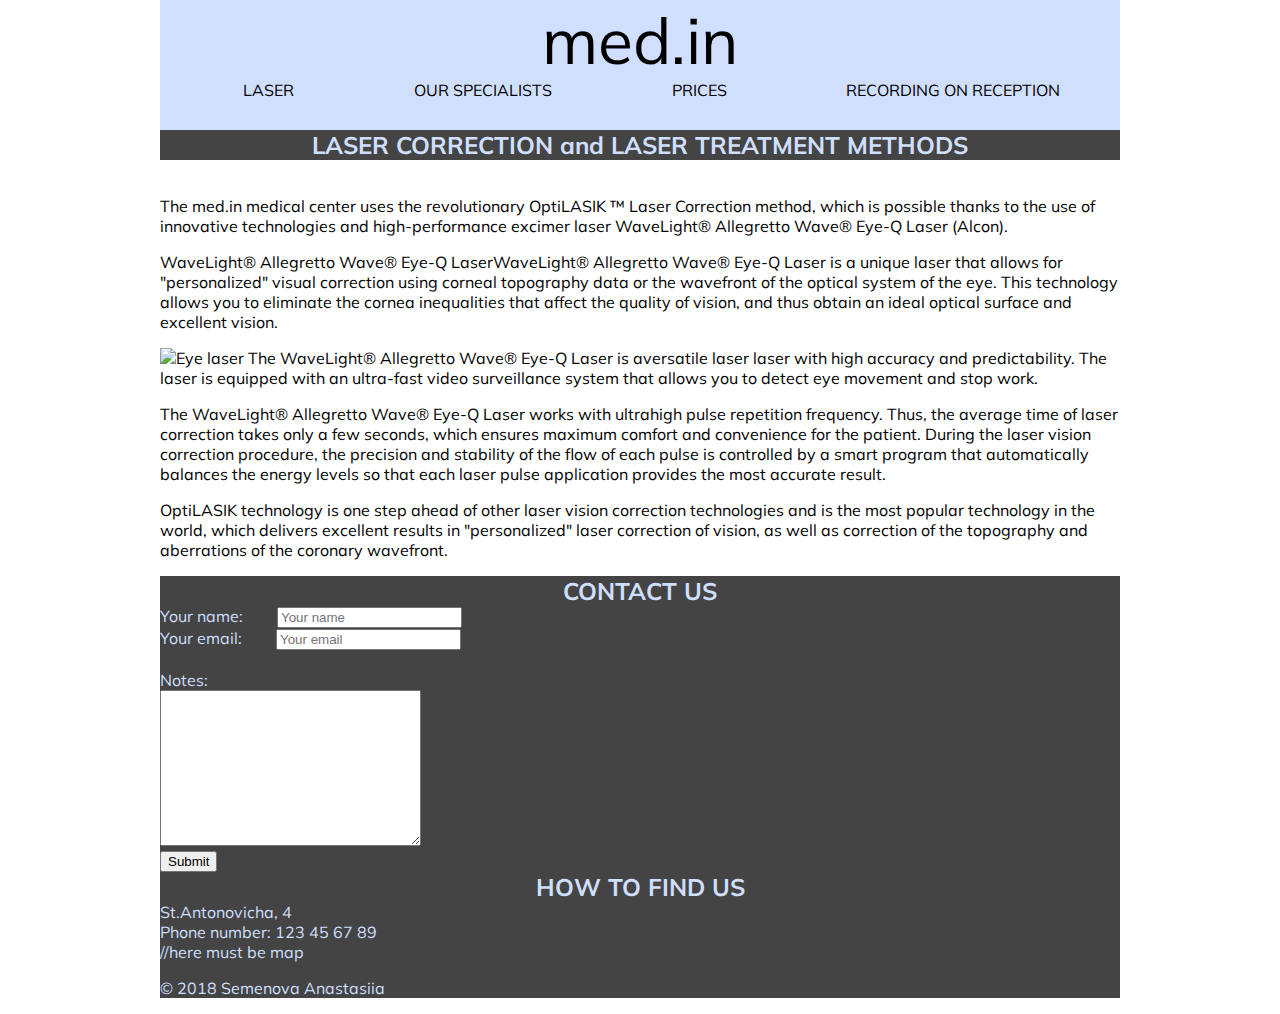
==== laser.html @ fbcfc30f "added some css" ====
<!DOCTYPE html>
<html lang="en">
    <head>
        <meta charset="UTF-8">
        <meta name="viewport" content="width=device-width, initial-scale=1.0">
        <meta http-equiv="X-UA-Compatible" content="ie=edge">
        <title>med.in</title>
        <link rel="stylesheet" href="css/index.css">
    </head>
    <body>
        <header>
        <div class="header">
            <nav>
                <p class="header-logo"><a href="index.html">med.in</a></p>
                <nav class="header-nav">
                    <br>
                    <a href="laser.html">LASER</a>
                    <a href="our-specialists.html">OUR SPECIALISTS</a>
                    <a href="prices.html">PRICES</a>
                    <a href="recording.html">RECORDING ON RECEPTION</a>
                </nav>

            </nav>

        </div>

    </header>
    
        <main>
            <h2 class="title">LASER CORRECTION and LASER TREATMENT METHODS</h2>
            <br>
            <p>The med.in medical center uses the revolutionary OptiLASIK ™ Laser Correction method,
                which is possible thanks to the use of innovative technologies and high-performance excimer laser
                WaveLight® Allegretto Wave® Eye-Q Laser (Alcon). 
            </p>
            <p>WaveLight® Allegretto Wave® Eye-Q LaserWaveLight® Allegretto Wave® Eye-Q Laser is a unique laser 
                that allows for "personalized" visual correction using corneal topography data or the wavefront 
                of the optical system of the eye.
                This technology allows you to eliminate the cornea inequalities that affect the quality of vision,
                and thus obtain an ideal optical surface and excellent vision. 
            </p>
            <p>
                <class="eye-laser-photo">
                    <img src="img/eye-laser.jpg" alt="Eye laser">
                </class>
                The WaveLight® Allegretto Wave® Eye-Q Laser is aversatile laser laser with high accuracy and predictability. 
                The laser is equipped with an ultra-fast video surveillance system that allows you to detect eye movement and stop work. 
            
            </p>
            <p>The WaveLight® Allegretto Wave® Eye-Q Laser works with ultrahigh pulse repetition frequency.
                Thus, the average time of laser correction takes only a few seconds, which ensures maximum comfort and convenience for the patient.
                During the laser vision correction procedure, the precision and stability of the flow of each pulse is controlled by a smart program 
                that automatically balances the energy levels so that each laser pulse application provides the most accurate result. 
            </p>
            <p>OptiLASIK technology is one step ahead of other laser vision correction technologies and is the most popular technology in the world,
                which delivers excellent results in "personalized" laser correction of vision, as well as correction of the topography and aberrations
                of the coronary wavefront.
            </p>
        </main>

    <footer>
        <div class="footer">
            <h2 class="title">CONTACT US</h2>
        <div>
            <div class="form">
                <form method="POST" action="https://formspree.io/a.a.i.semenova@gmail.com">
                <label for="user-name">Your name:</label>
                <input id="user-name" name="User name" type="text" placeholder="Your name" required />
                <br>
                <label for="user-email">Your email:</label>
                <input id="user-email" name="User email" type="text" placeholder="Your email" required />
                <br>
                <br> Notes:
                <br>
                <textarea name="message" rows="10" cols="30">
                </textarea>
                <br>
                <input type="submit">
            </form>
            </div>
            
        </div>

        <h2 class="title">HOW TO FIND US</h2>
        St.Antonovicha, 4<br> Phone number: 123 45 67 89<br> //here must be map
        <br>
        <p>&copy; 2018 Semenova Anastasiia</p>
        </div>
        
    </footer>

    </body>
</html>
---- css/index.css ----
@import url('https://fonts.googleapis.com/css?family=Muli');

:root {
    font-family: 'Muli', sans-serif;
    --h1-foreground-color: white;
}

body {
    max-width: 960px;
    margin: auto;
}

.header{
    background-color: #cfdffd;
    height: 130px;
}
.header-logo a {
    color: black;
    text-decoration: none;
    margin: 0px;
}

.header-logo {
    font-family: 'Muli', sans-serif;
    font-size: 4rem;
    margin: 0px;
    text-align: center;

}

.header-nav {
    display: flex;
    justify-content: space-around;
    flex-wrap: wrap;
    margin: 0px;
}

.eye-laser-photo {
	position	: absolute;
	height		: 130px;
	width		: 200px;
	margin: 0px;
}
.eye-laser-photo img {
	position	: absolute;
	margin: 0px;

}


@media (min-width: 500px) {
    .header-nav {
        align-items: center;
        flex: 1;
    }
    
}
.header-nav a {
    color: black;
    text-decoration: none;
    padding: 0 5%;
    background-color: #cfdffd;
    margin: 0px;
}


.header-nav a:hover {
    text-decoration: underline;
}

.title {
    text-align: center;
    color: #cfdffd;
    background-color: #444444;
    margin: 0px;
}

.banner {
    background-image: url('../img/laser.jpg');
    min-height: 50vh;
    background-size: cover;
    background-position: center;
    display: flex;
    align-items: center;
    justify-content: center;
    margin: 0px;
}


@media (min-width: 500px) {
    .banner {
        min-height: 400px;
    }
}

.servises {
    margin: 0px;
    padding: 0px;
}

.servises img {
    display: block;
    width: 100%;
    margin: 0px;
}

@media (min-width: 400px) {
    .servises-list {
        display: grid;
        grid-template-columns: 1fr 1fr;
    }
}

@media (min-width: 500px) {
    .servises-list {
        grid-template-columns: repeat(3, 1fr);
    }
}

.doctors {
    margin: 0px;
    padding: 2px;
}

.doctors img {
    display: block;
    width: 100%;
    margin: 0px;
}

@media (min-width: 400px) {
    .doctors-list {
        display: grid;
        grid-template-columns: 1fr 1fr;
    }
}

@media (min-width: 500px) {
    .doctors-list {
        grid-template-columns: repeat(2, 1fr);
    }
}

.footer{
    color: #cfdffd;
    text-align: left;
    background-color: #444444;
    margin: 0px;
}

.form label{
    margin-right: 30px;
}
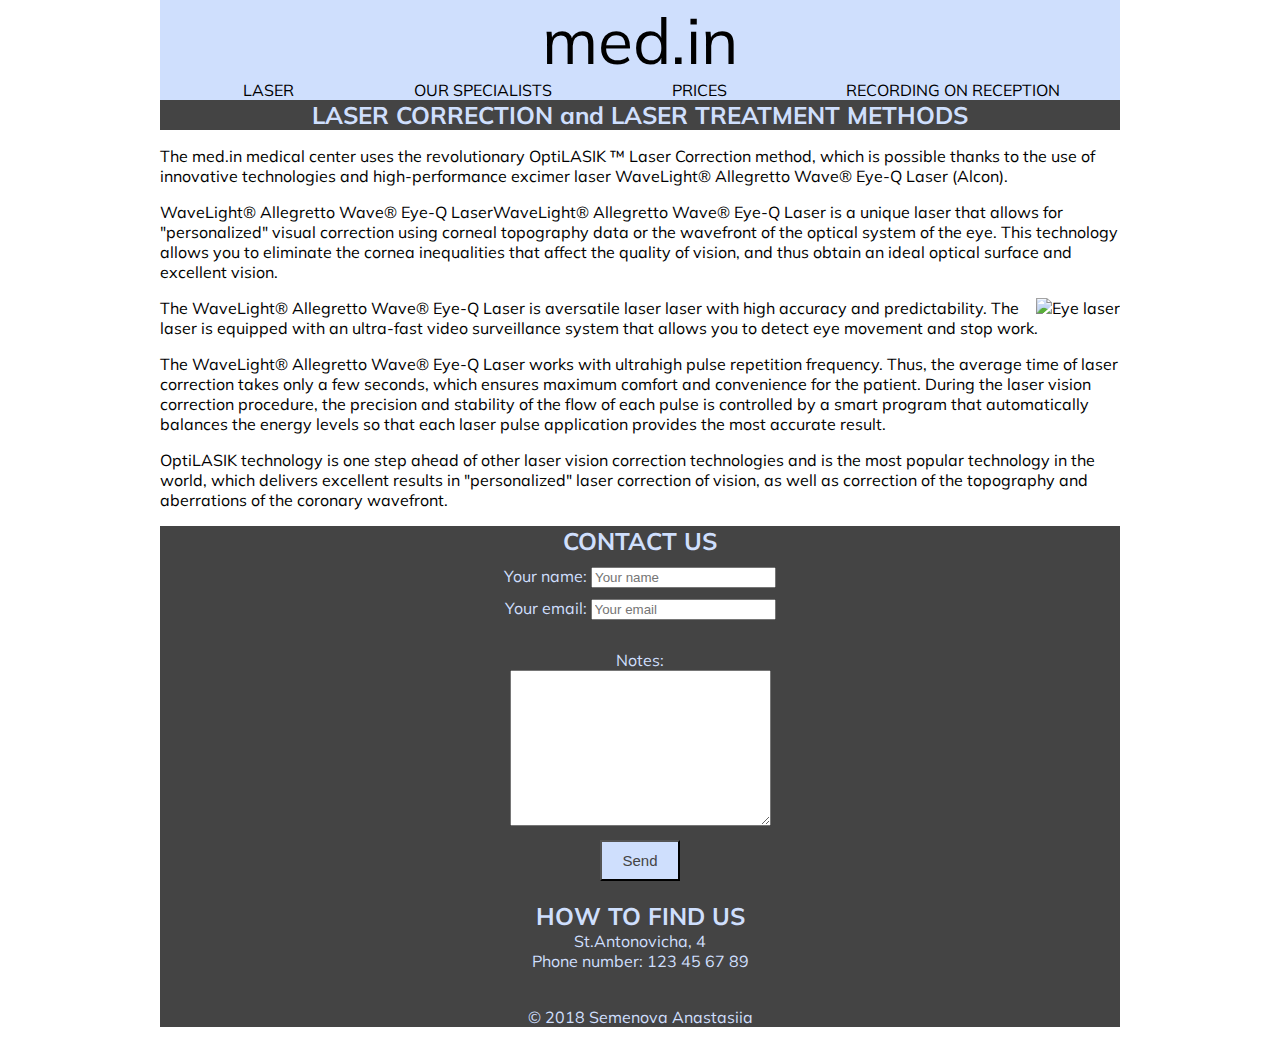
==== commit 4b23e02b: "almost done" ====
--- a/laser.html
+++ b/laser.html
@@ -5,6 +5,7 @@
         <meta name="viewport" content="width=device-width, initial-scale=1.0">
         <meta http-equiv="X-UA-Compatible" content="ie=edge">
         <title>med.in</title>
+        <link rel="icon" type="image/png" href="img/image.png" />
         <link rel="stylesheet" href="css/index.css">
     </head>
     <body>
@@ -12,7 +13,7 @@
         <div class="header">
             <nav>
                 <p class="header-logo"><a href="index.html">med.in</a></p>
-                <nav class="header-nav">
+                <nav class="header-nav" id="myTopnav">
                     <br>
                     <a href="laser.html">LASER</a>
                     <a href="our-specialists.html">OUR SPECIALISTS</a>
@@ -28,7 +29,6 @@
     
         <main>
             <h2 class="title">LASER CORRECTION and LASER TREATMENT METHODS</h2>
-            <br>
             <p>The med.in medical center uses the revolutionary OptiLASIK ™ Laser Correction method,
                 which is possible thanks to the use of innovative technologies and high-performance excimer laser
                 WaveLight® Allegretto Wave® Eye-Q Laser (Alcon). 
@@ -41,8 +41,8 @@
             </p>
             <p>
                 <class="eye-laser-photo">
-                    <img src="img/eye-laser.jpg" alt="Eye laser">
-                </class>
+                    <img src="img/eye-laser.jpg" alt="Eye laser" align=right>
+                
                 The WaveLight® Allegretto Wave® Eye-Q Laser is aversatile laser laser with high accuracy and predictability. 
                 The laser is equipped with an ultra-fast video surveillance system that allows you to detect eye movement and stop work. 
             
@@ -75,19 +75,20 @@
                 <textarea name="message" rows="10" cols="30">
                 </textarea>
                 <br>
-                <input type="submit">
+                <input class="submit" type="submit" value="Send">
             </form>
             </div>
             
         </div>
 
         <h2 class="title">HOW TO FIND US</h2>
-        St.Antonovicha, 4<br> Phone number: 123 45 67 89<br> //here must be map
+        St.Antonovicha, 4<br> Phone number: 123 45 67 89<br>
         <br>
         <p>&copy; 2018 Semenova Anastasiia</p>
         </div>
         
     </footer>
+    <script src="js/smooth-scroll.js"></script>
 
     </body>
 </html>
--- a/css/index.css
+++ b/css/index.css
@@ -2,7 +2,6 @@
 
 :root {
     font-family: 'Muli', sans-serif;
-    --h1-foreground-color: white;
 }
 
 body {
@@ -12,7 +11,7 @@
 
 .header{
     background-color: #cfdffd;
-    height: 130px;
+    height: auto;
 }
 .header-logo a {
     color: black;
@@ -36,19 +35,15 @@
 }
 
 .eye-laser-photo {
-	position	: absolute;
-	height		: 130px;
-	width		: 200px;
+	position: absolute;
+	height: 130px;
+	width: 200px;
 	margin: 0px;
 }
-.eye-laser-photo img {
-	position	: absolute;
-	margin: 0px;
-
-}
-
-
-@media (min-width: 500px) {
+
+
+
+@media (min-width: 600px) {
     .header-nav {
         align-items: center;
         flex: 1;
@@ -75,21 +70,11 @@
     margin: 0px;
 }
 
-.banner {
-    background-image: url('../img/laser.jpg');
-    min-height: 50vh;
-    background-size: cover;
-    background-position: center;
-    display: flex;
-    align-items: center;
-    justify-content: center;
-    margin: 0px;
-}
-
 
 @media (min-width: 500px) {
     .banner {
         min-height: 400px;
+        margin: auto;
     }
 }
 
@@ -97,6 +82,10 @@
     margin: 0px;
     padding: 0px;
 }
+.servises p{
+    margin-left: 4px;
+}
+
 
 .servises img {
     display: block;
@@ -117,6 +106,14 @@
     }
 }
 
+.table{
+    border-collapse: collapse; 
+    border: 1px #444444;
+}
+.table th {border: 1px #444444;}
+.table td {border: 1px #444444;}
+table {border: 3px #444444;}
+
 .doctors {
     margin: 0px;
     padding: 2px;
@@ -128,7 +125,7 @@
     margin: 0px;
 }
 
-@media (min-width: 400px) {
+@media (min-width: 500px) {
     .doctors-list {
         display: grid;
         grid-template-columns: 1fr 1fr;
@@ -141,14 +138,64 @@
     }
 }
 
+
+table {
+    width: 960px;
+    margin: auto;
+  border-collapse: collapse;
+  border-top: 3px solid #444444;
+  border-left: 3px solid #444444;
+  border-right: 3px solid #444444;
+  border-bottom: 3px solid #444444;
+ }
+
+table td, table th {
+  padding: 10px;
+  text-align: center;
+}
+table th {
+  text-align: center;
+  font-size: 18px;
+  background: #c1c1c1;
+}
+table tr:nth-child(2n) {
+  background: #cfdffd;
+}
+table td:last-of-type {
+  text-align: center;
+}
+
+
 .footer{
+    height: inherit;
     color: #cfdffd;
-    text-align: left;
+    text-align: center;
     background-color: #444444;
     margin: 0px;
 }
 
-.form label{
-    margin-right: 30px;
-}
-
+.form{
+    margin: 10px auto 0;
+    text-align: center;
+}
+
+input{
+    margin-bottom: 10px;
+}
+
+.submit{
+    padding: 10px 20px;
+    margin: 10px 0 20px 0;
+    font-size: 15px;
+    color: #444444;
+    background-color: #cfdffd;
+    
+}
+
+
+
+
+
+
+
+
